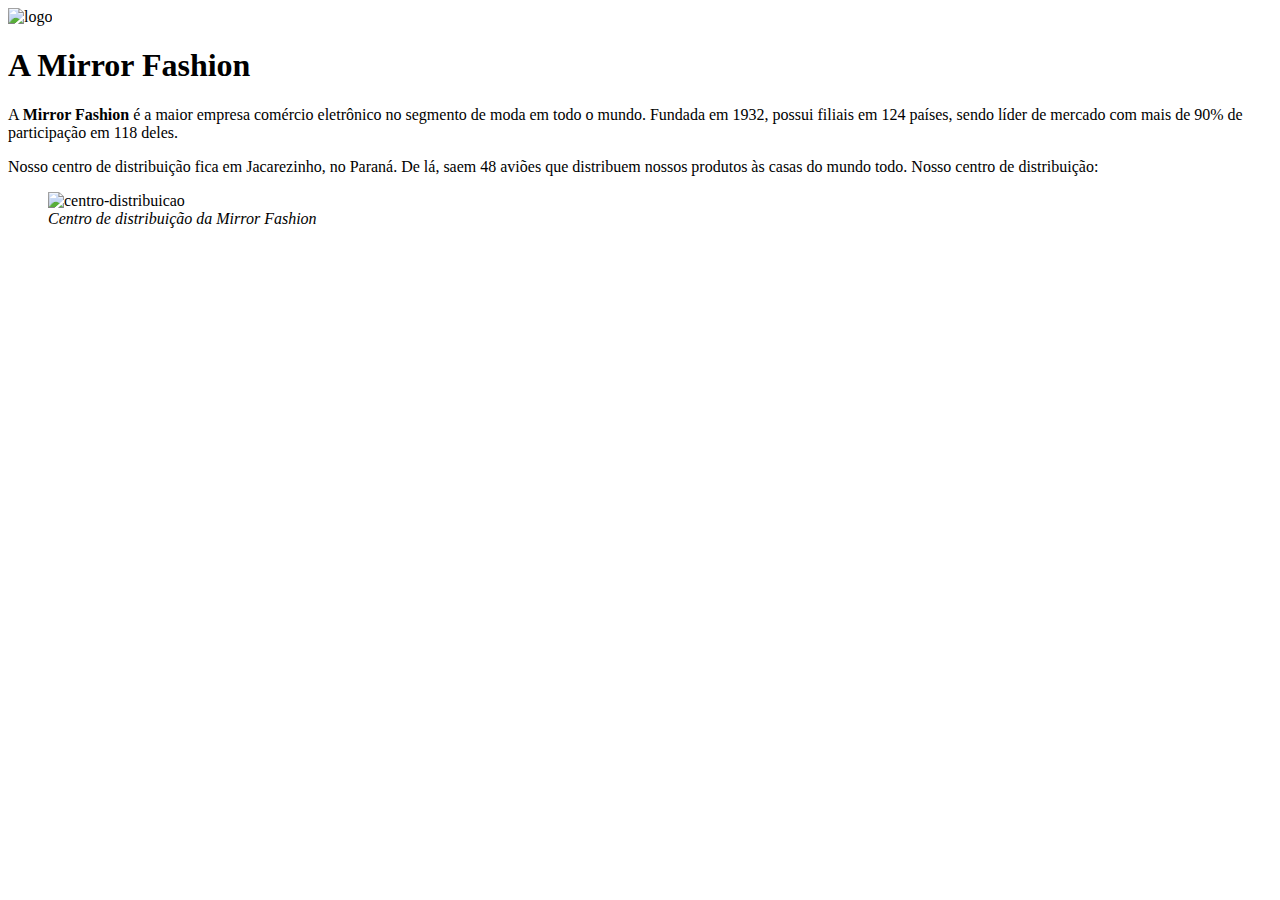
==== familha pelho.html @ a34c4101 "Add files via upload" ====
<!DOCTYPE html>
<html lang="pt-br">
<head>
    <meta charset="UTF-8">
    <meta name="viewport" content="width=device-width, initial-scale=1.0">
    <title>Document</title>
</head>
<body>
<img src="img/logo.png" alt="logo">
<h1>A Mirror Fashion</h1>
<p>A <strong>Mirror Fashion</strong> é a maior empresa comércio eletrônico no segmento de moda em todo o mundo. 
    Fundada em 1932, possui filiais em 124 países, sendo líder de mercado com mais de 90% de 
    participação em 118 deles.</p>
    
   <p> Nosso centro de distribuição fica em Jacarezinho, no Paraná. De lá, saem 48 aviões que 
    distribuem nossos produtos às casas do mundo todo. Nosso centro de distribuição:</p>
<figure>
<img src="img/centro-distribuicao.png" alt="centro-distribuicao">
<figcaption><em>Centro de distribuição da Mirror Fashion</em> </figcaption>

</figure>















    
</body>
</html>
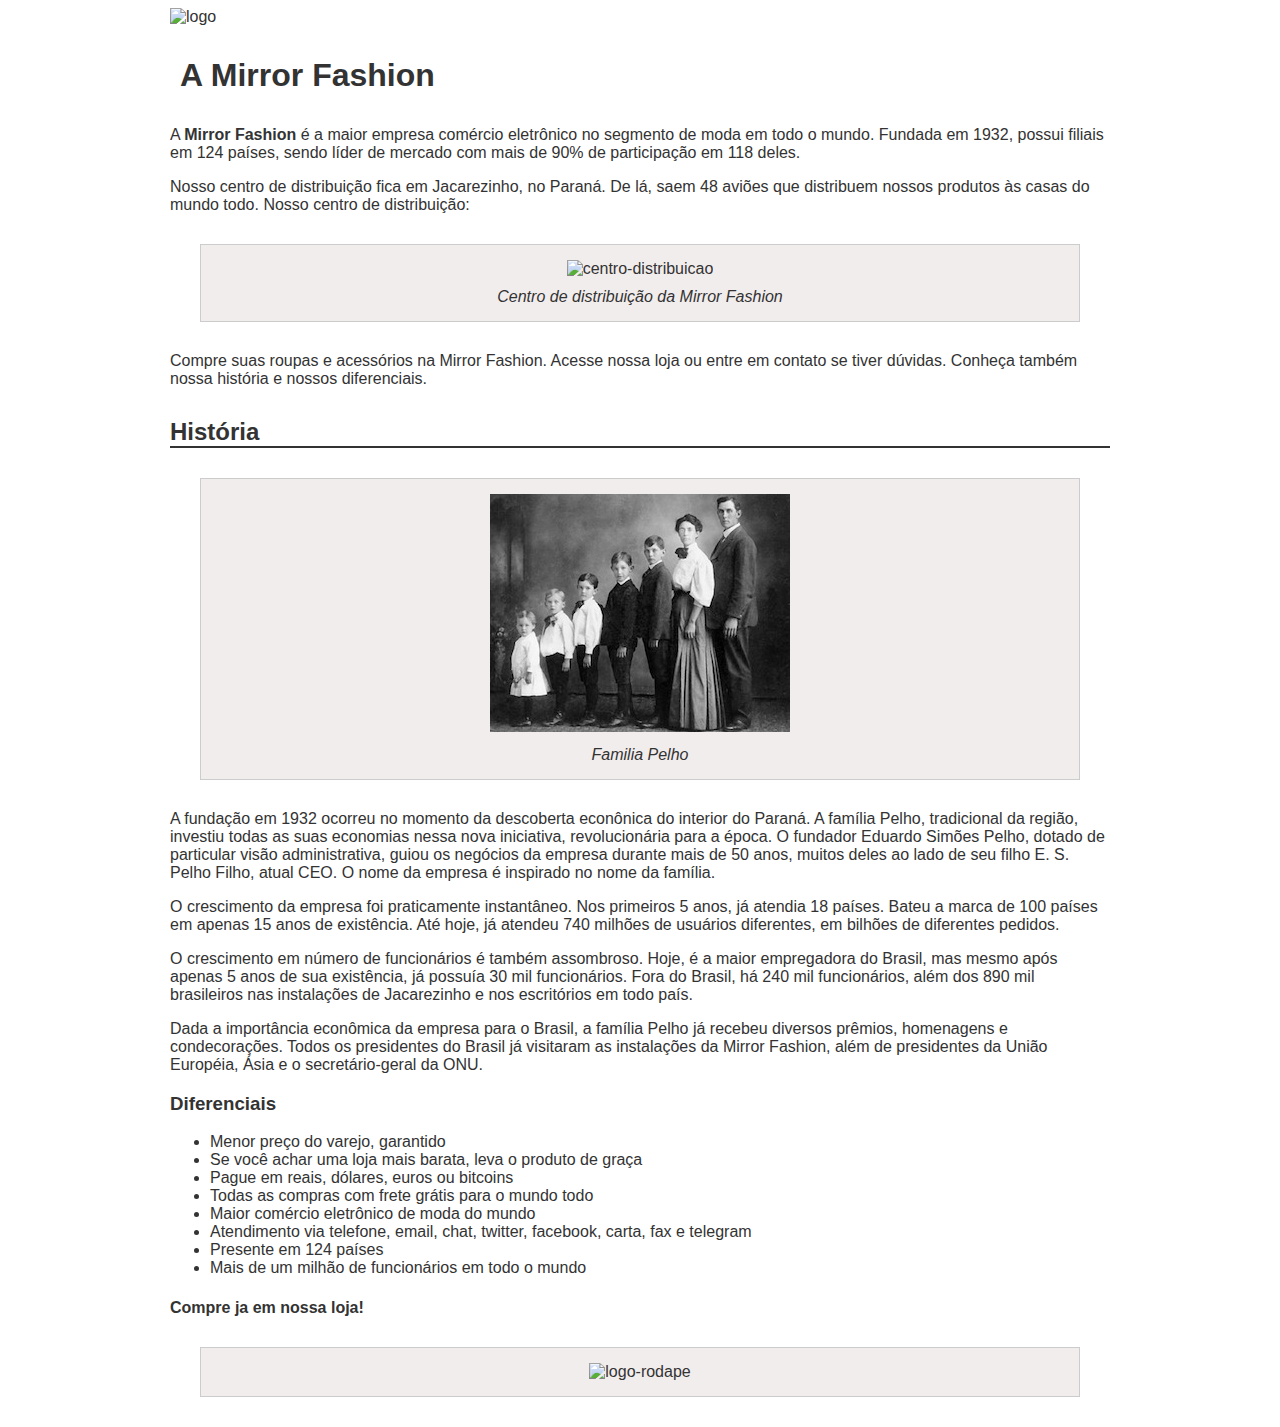
==== commit 70a05631: "Add files via upload" ====
--- a/familha pelho.html
+++ b/familha pelho.html
@@ -4,9 +4,10 @@
     <meta charset="UTF-8">
     <meta name="viewport" content="width=device-width, initial-scale=1.0">
     <title>Document</title>
+    <link rel="stylesheet" href="main.css">
 </head>
 <body>
-<img src="img/logo.png" alt="logo">
+<img src="./logo.png" alt="logo">
 <h1>A Mirror Fashion</h1>
 <p>A <strong>Mirror Fashion</strong> é a maior empresa comércio eletrônico no segmento de moda em todo o mundo. 
     Fundada em 1932, possui filiais em 124 países, sendo líder de mercado com mais de 90% de 
@@ -15,20 +16,63 @@
    <p> Nosso centro de distribuição fica em Jacarezinho, no Paraná. De lá, saem 48 aviões que 
     distribuem nossos produtos às casas do mundo todo. Nosso centro de distribuição:</p>
 <figure>
-<img src="img/centro-distribuicao.png" alt="centro-distribuicao">
+<img src="./centro-distribuicao.png" alt="centro-distribuicao">
 <figcaption><em>Centro de distribuição da Mirror Fashion</em> </figcaption>
-
 </figure>
+<p>
+    Compre suas roupas e acessórios na Mirror Fashion. Acesse nossa loja ou entre em contato 
+    se tiver dúvidas. Conheça também nossa história e nossos diferenciais.  
+</p>
+<h2>História</h2>
+<figure>
+<img src="./familia-pelho.jpg" alt="foto da familia familia-pelho">
+<figcaption><em>Familia Pelho</em></figcaption>
+</figure>
+<p>
+    A fundação em 1932 ocorreu no momento da descoberta econônica do interior do Paraná. A 
+    família Pelho, tradicional da região, investiu todas as suas economias nessa nova iniciativa, 
+    revolucionária para a época. O fundador Eduardo Simões Pelho, dotado de particular visão 
+    administrativa, guiou os negócios da empresa durante mais de 50 anos, muitos deles ao lado 
+    de seu filho E. S. Pelho Filho, atual CEO. O nome da empresa é inspirado no nome da família.
+</p>
+<p>
+    O crescimento da empresa foi praticamente instantâneo. Nos primeiros 5 anos, já atendia 18 países. 
+    Bateu a marca de 100 países em apenas 15 anos de existência. Até hoje, já atendeu 740 milhões 
+    de usuários diferentes, em bilhões de diferentes pedidos. 
+</p>
+<p>
+    O crescimento em número de funcionários é também assombroso. Hoje, é a maior empregadora do 
+Brasil, mas mesmo após apenas 5 anos de sua existência, já possuía 30 mil funcionários. Fora do 
+Brasil, há 240 mil funcionários, além dos 890 mil brasileiros nas instalações de Jacarezinho e 
+nos escritórios em todo país.
+</p>
+<p>
+    Dada a importância econômica da empresa para o Brasil, a família Pelho já recebeu diversos prêmios, 
+    homenagens e condecorações. Todos os presidentes do Brasil já visitaram as instalações da Mirror 
+    Fashion, além de presidentes da União Européia, Ásia e o secretário-geral da ONU. 
+</p>
+<h3>Diferenciais</h3>
+<ul>
+<li> Menor preço do varejo, garantido</li>
+<li> Se você achar uma loja mais barata, leva o produto de graça</li>
+<li> Pague em reais, dólares, euros ou bitcoins</li>
+<li> Todas as compras com frete grátis para o mundo todo</li>
+<li> Maior comércio eletrônico de moda do mundo</li>
+<li> Atendimento via telefone, email, chat, twitter, facebook, carta, fax e telegram</li>
+<li> Presente em 124 países</li>
+<li> Mais de um milhão de funcionários em todo o mundo</li>
 
 
 
 
 
+</ul>
 
 
-
-
-
+<h4>Compre ja em nossa loja!</h4>
+<figure>
+    <img src="./logo-rodape.png" alt="logo-rodape">
+</figure>
 
 
 
--- a/main.css
+++ b/main.css
@@ -0,0 +1,29 @@
+body{  
+color: #333333;
+font-family: "lucida sans unicode", "lucida grande", sans-serif;
+margin-left: auto;
+margin-right: auto;
+width: 940px;
+}
+h1{
+background-image: url(./sobre-background.jpg);
+padding: 10px;
+}
+h2{
+border-bottom: 2px solid #333333;
+margin-top: 30px;
+}
+figure{
+background-color: #f2eded;
+border: 1px solid #ccc;
+text-align: center;
+padding: 15px;
+margin: 30px;
+}
+figcaption{
+    font-style: italic;
+    margin-top: 10px;
+}
+
+
+
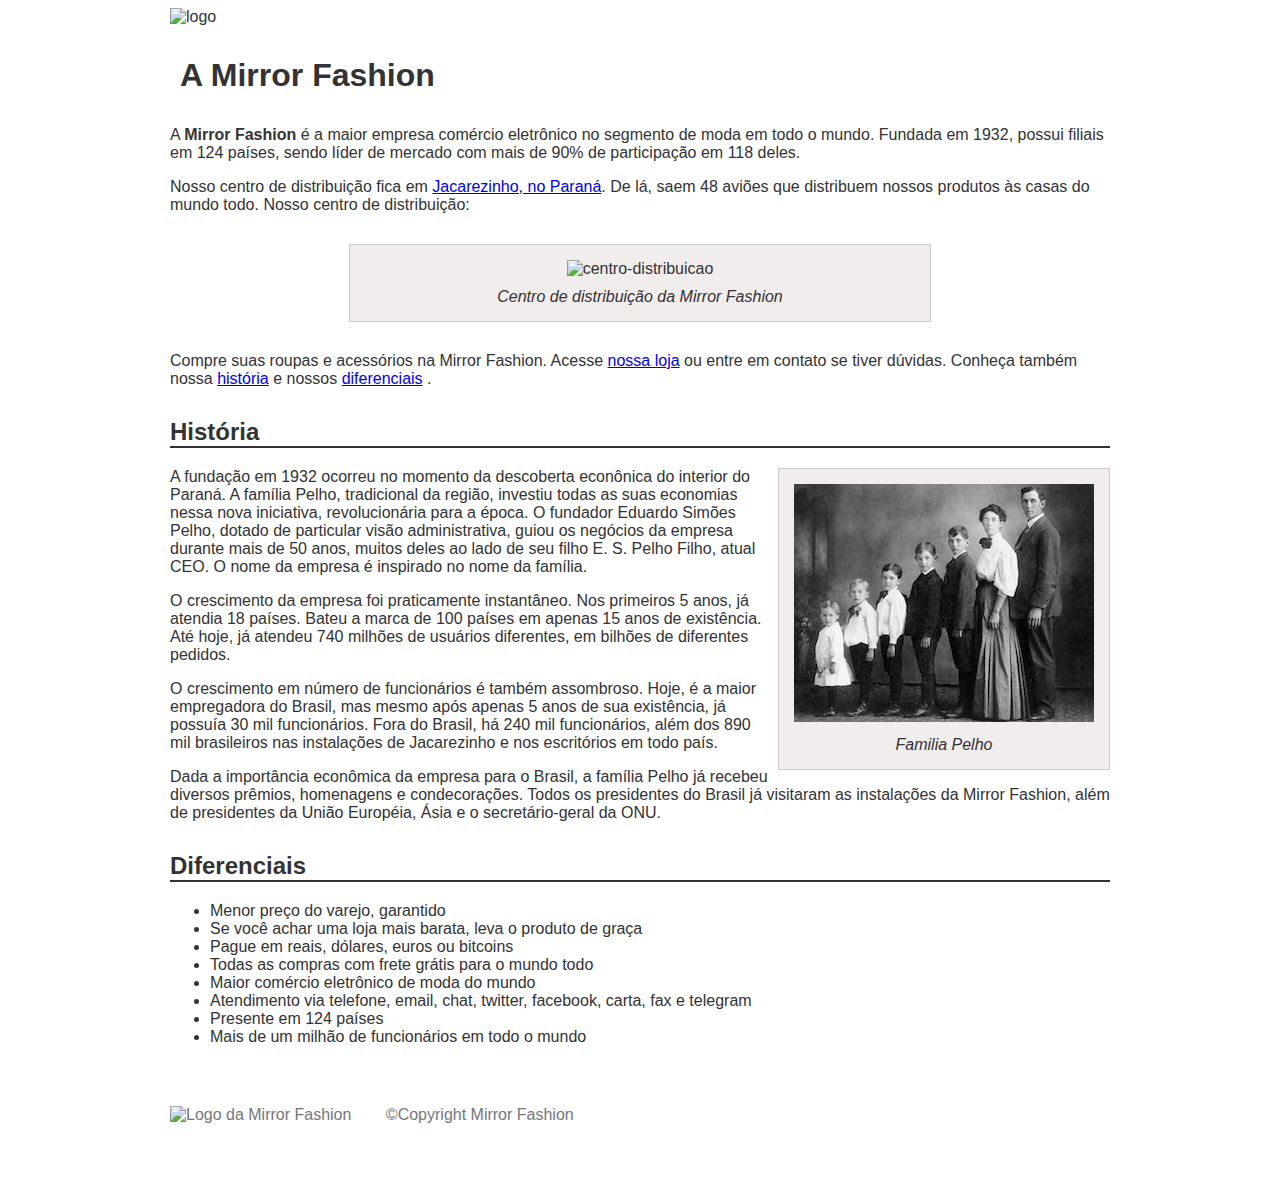
==== commit e08ecc83: "Add files via upload" ====
--- a/familha pelho.html
+++ b/familha pelho.html
@@ -13,18 +13,18 @@
     Fundada em 1932, possui filiais em 124 países, sendo líder de mercado com mais de 90% de 
     participação em 118 deles.</p>
     
-   <p> Nosso centro de distribuição fica em Jacarezinho, no Paraná. De lá, saem 48 aviões que 
+   <p> Nosso centro de distribuição fica em <a href="https://maps.google.com.br/?q=Jacarezinho">Jacarezinho, no Paraná</a>. De lá, saem 48 aviões que 
     distribuem nossos produtos às casas do mundo todo. Nosso centro de distribuição:</p>
-<figure>
+<figure id="centro-distribuicao">
 <img src="./centro-distribuicao.png" alt="centro-distribuicao">
 <figcaption><em>Centro de distribuição da Mirror Fashion</em> </figcaption>
 </figure>
 <p>
-    Compre suas roupas e acessórios na Mirror Fashion. Acesse nossa loja ou entre em contato 
-    se tiver dúvidas. Conheça também nossa história e nossos diferenciais.  
+    Compre suas roupas e acessórios na Mirror Fashion. Acesse <a href="index.html">nossa loja</a> ou entre em contato 
+    se tiver dúvidas. Conheça também nossa <a href="historia">história</a>  e nossos <a href="diferenciais">diferenciais</a> .  
 </p>
-<h2>História</h2>
-<figure>
+<h2 id="Historia">História</h2>
+<figure id="familia-pelho">
 <img src="./familia-pelho.jpg" alt="foto da familia familia-pelho">
 <figcaption><em>Familia Pelho</em></figcaption>
 </figure>
@@ -51,7 +51,7 @@
     homenagens e condecorações. Todos os presidentes do Brasil já visitaram as instalações da Mirror 
     Fashion, além de presidentes da União Européia, Ásia e o secretário-geral da ONU. 
 </p>
-<h3>Diferenciais</h3>
+<h2 id="diferenciais">Diferenciais</h2>
 <ul>
 <li> Menor preço do varejo, garantido</li>
 <li> Se você achar uma loja mais barata, leva o produto de graça</li>
@@ -61,21 +61,17 @@
 <li> Atendimento via telefone, email, chat, twitter, facebook, carta, fax e telegram</li>
 <li> Presente em 124 países</li>
 <li> Mais de um milhão de funcionários em todo o mundo</li>
+</ul>
 
 
 
 
 
-</ul>
 
-
-<h4>Compre ja em nossa loja!</h4>
-<figure>
-    <img src="./logo-rodape.png" alt="logo-rodape">
-</figure>
-
-
-
+<div id="rodape">
+    <img src="./logo.png" alt="Logo da Mirror Fashion">
+    &copy;Copyright Mirror Fashion
+</div>
 
 
     
--- a/main.css
+++ b/main.css
@@ -24,6 +24,23 @@
     font-style: italic;
     margin-top: 10px;
 }
+#centro-distribuicao{
+margin-left: auto;
+margin-right: auto;
+width: 550px;
+}
+#rodape{
+color: #777;
+margin: 30px 0;
+padding: 30px 0;
+}
+#rodape img{
+margin-right: 30px;
+vertical-align: middle;
+width: 94px;
+}
+#familia-pelho{
+float: right;
+margin: 0 0 10px 10px;
 
-
-
+}
